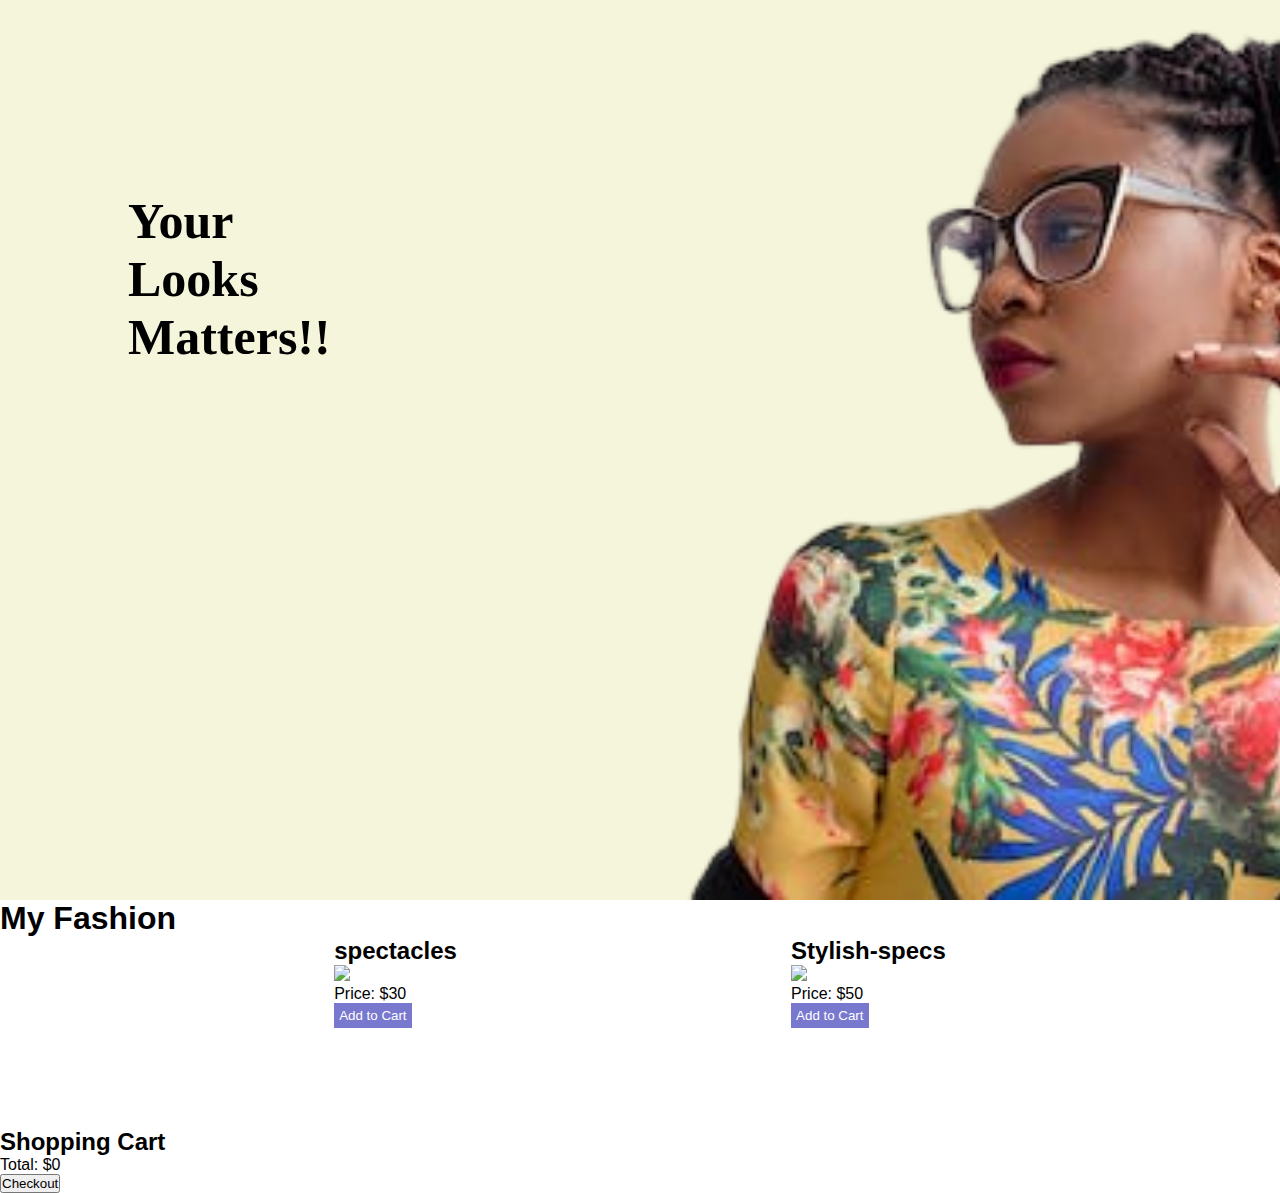
==== products.html @ 66747303 "new files added" ====
<!DOCTYPE html>
<html lang="en">
<head>
    <meta charset="UTF-8">
    <meta name="viewport" content="width=device-width, initial-scale=1.0">
    <title>Document</title>
    <link rel="stylesheet" href="products.css">
</head>
<body>
    <div class="productsbody">

        <h1 class="heading">Your Looks <br> Matters!!</h3>
        <img src="specsmodel.png">
    
    </div>
    <h1>My Fashion</h1> 
      
    <div class="products"> 
    <div class="product1"> 
        <h2>spectacles</h2> 
        <img src="https://images.pexels.com/photos/39716/pexels-photo-39716.jpeg?auto=compress&cs=tinysrgb&w=400">
        <p>Price: $30</p> 
        <button class="add-to-cart" onclick="addToCart('Product 1', 10)">Add to Cart</button> 
    </div> 
    
    <div class="product2"> 
        <h2>Stylish-specs</h2>
        <img src="https://images.pexels.com/photos/343720/pexels-photo-343720.jpeg?auto=compress&cs=tinysrgb&w=400" >
        <p>Price: $50</p> 
        <button class="add-to-cart" onclick="addToCart('Product 2', 20)">Add to Cart</button> 
    </div> 
        </div> 
    
    <div class="cart"> 
        <h2>Shopping Cart</h2> 
        <ul id="cart-items"></ul> 
        <p>Total: $<span id="total">0</span></p> 
        <button onclick="checksout()">Checkout</button>
        
        
        <script src="script.js"></script>
    
    </div> 
    </div> 
</body>
</html>
---- products.css ----
*{
padding:0px;
margin:0px;
font-family:'Franklin Gothic Medium', 'Arial Narrow', Arial, sans-serif;
}


.productsbody{
    background-color:beige;    
    max-width:100%;
    height:100vh;
    display:flex;
    justify-content: space-between;

}

.products{
    display:flex;
    flex-direction: row;
    justify-content: space-evenly;
    margin-bottom:100px;
}

.productsbody h1{

    margin-top:15%;
    margin-left:10%;
    font-size: 50px;
    font-weight: bolder;
    font-family: poppins;
}

.product1 img{
    width:20%;
    
}
.product2 img{
    width:20%;
    
}

.add-to-cart{
    background-color:rgb(120, 120, 207);
    color:white;
    border:none;
    padding:5px;
}
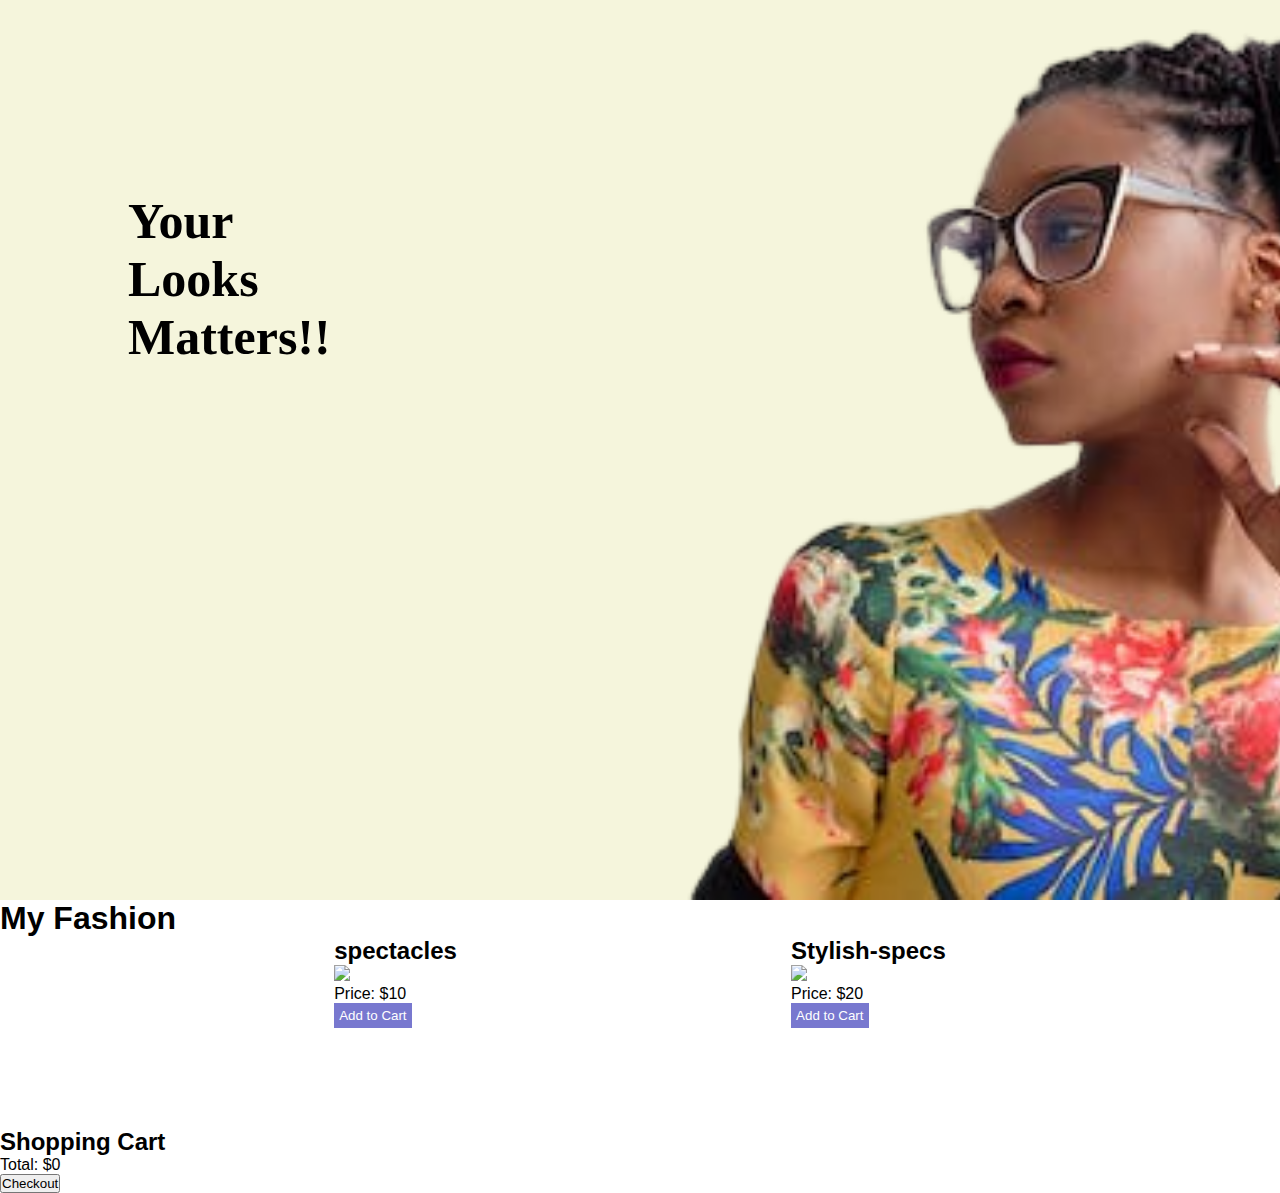
==== commit ea86bbd1: "Update products.html" ====
--- a/products.html
+++ b/products.html
@@ -19,14 +19,14 @@
     <div class="product1"> 
         <h2>spectacles</h2> 
         <img src="https://images.pexels.com/photos/39716/pexels-photo-39716.jpeg?auto=compress&cs=tinysrgb&w=400">
-        <p>Price: $30</p> 
+        <p>Price: $10</p> 
         <button class="add-to-cart" onclick="addToCart('Product 1', 10)">Add to Cart</button> 
     </div> 
     
     <div class="product2"> 
         <h2>Stylish-specs</h2>
         <img src="https://images.pexels.com/photos/343720/pexels-photo-343720.jpeg?auto=compress&cs=tinysrgb&w=400" >
-        <p>Price: $50</p> 
+        <p>Price: $20</p> 
         <button class="add-to-cart" onclick="addToCart('Product 2', 20)">Add to Cart</button> 
     </div> 
         </div> 
